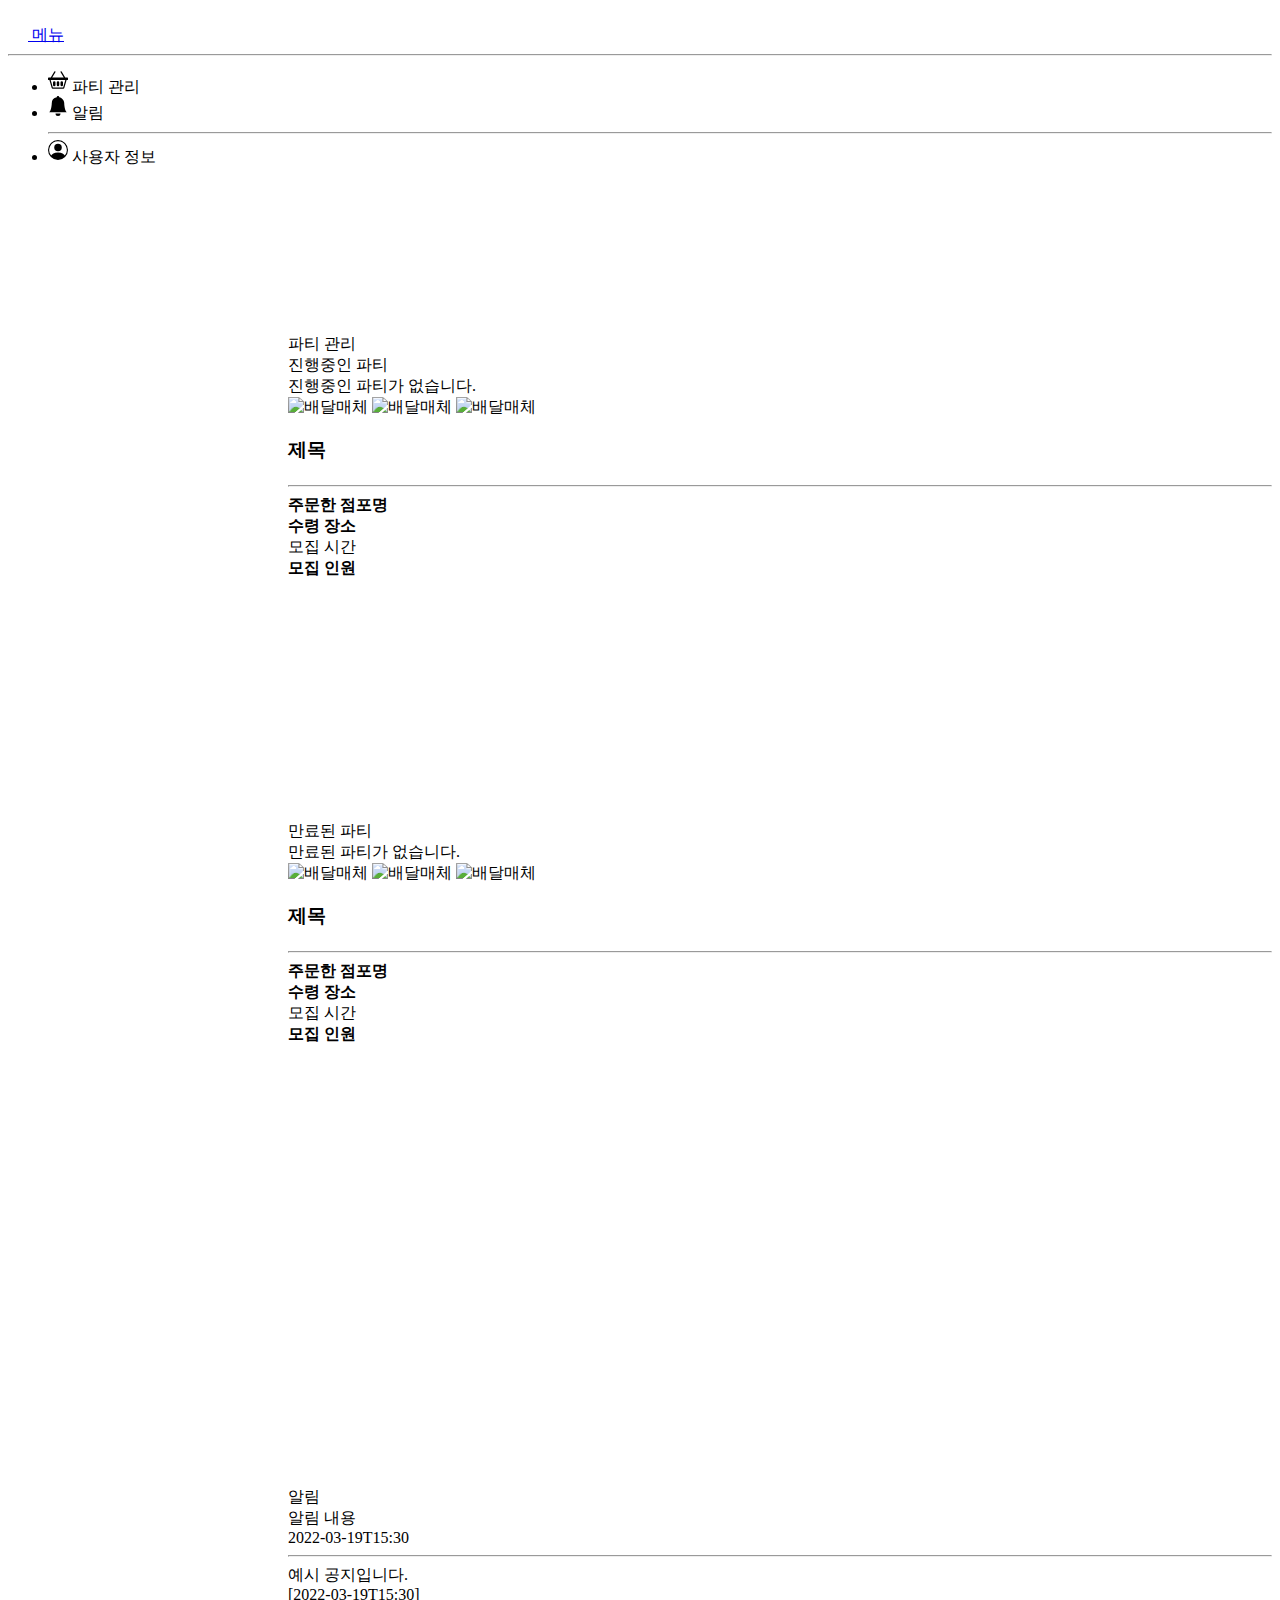
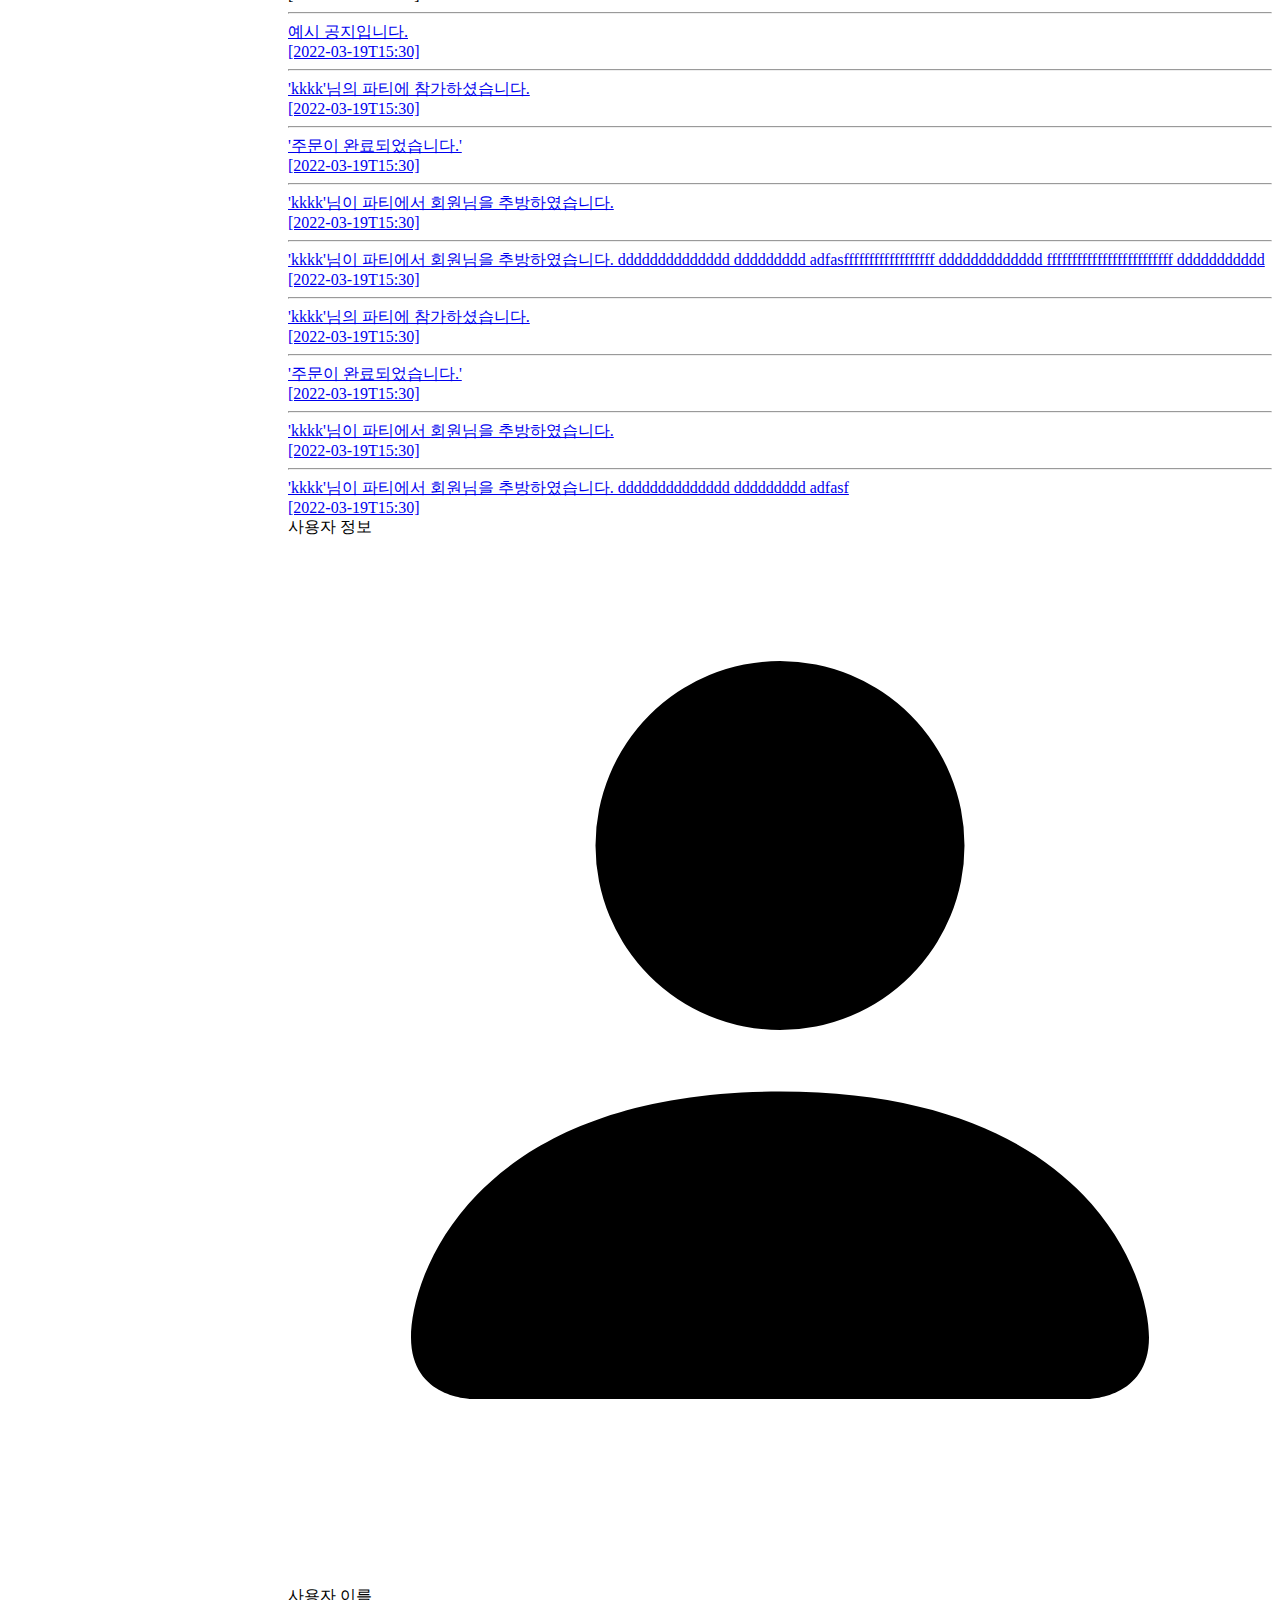
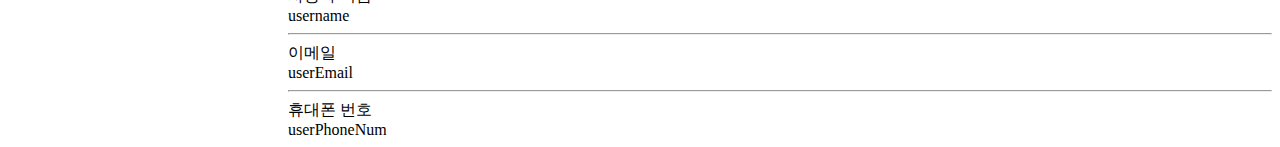
==== src/main/resources/templates/account.html @ 2cd3101b "account.html의 파티 탭에서 파티가 없다면 없다는 문구가 표시되게 변경 account.html의 알림 탭에서 알림 표시되도록 구현" ====
<!DOCTYPE html>
<html lang="ko" xmlns:th="http://www.thymeleaf.org">

<head th:replace="fragments.html :: headers(~{::title}, ~{::link}, ~{::script}, ~{::style})">
    <title>계정정보</title>
    <link rel="stylesheet" href="/css/navStyle.css">
    <link rel="stylesheet" href="/css/sidebarStyle.css">
    <link rel="stylesheet" href="/css/accountStyle.css">
    <script src="/js/navJs.js"></script>
    <script src="/js/sidebarJs.js"></script>
    <style></style>
</head>

<body>
    <nav th:replace="fragments.html :: navigator(0)"></nav>

<!--사이드바-->
    <div class="sidebar" id="sidebar">
        <a href="/" class="d-flex align-items-center mb-3 mb-md-0 me-md-auto link-dark text-decoration-none">
            <svg class="bi me-2" width="20" height="32"><use xlink:href="#bootstrap"></use></svg>
            <span class="fs-4">메뉴</span>
        </a>
        <hr>
        <ul class="nav nav-pills flex-column mb-auto" id="sidebarItems">
            <li>
                <div class="nav-link link-dark sidebarItem active" id="myParties-tab">
                    <svg xmlns="http://www.w3.org/2000/svg" width="20" height="20" style="position: relative; top: -2px" fill="currentColor" class="bi bi-basket2" viewBox="0 0 16 16">
                        <path d="M4 10a1 1 0 0 1 2 0v2a1 1 0 0 1-2 0v-2zm3 0a1 1 0 0 1 2 0v2a1 1 0 0 1-2 0v-2zm3 0a1 1 0 1 1 2 0v2a1 1 0 0 1-2 0v-2z"/>
                        <path d="M5.757 1.071a.5.5 0 0 1 .172.686L3.383 6h9.234L10.07 1.757a.5.5 0 1 1 .858-.514L13.783 6H15.5a.5.5 0 0 1 .5.5v1a.5.5 0 0 1-.5.5h-.623l-1.844 6.456a.75.75 0 0 1-.722.544H3.69a.75.75 0 0 1-.722-.544L1.123 8H.5a.5.5 0 0 1-.5-.5v-1A.5.5 0 0 1 .5 6h1.717L5.07 1.243a.5.5 0 0 1 .686-.172zM2.163 8l1.714 6h8.246l1.714-6H2.163z"/>
                    </svg>
                    파티 관리
                </div>
            </li>
            <li class="">
                <div class="nav-link link-dark sidebarItem" id="notification-tab">
                    <svg xmlns="http://www.w3.org/2000/svg" width="20" height="20" style="position: relative; top: -2px" fill="currentColor" class="dropdownBtn bi bi-bell-fill" viewBox="0 0 16 16">
                        <path class="dropdownBtn" d="M8 16a2 2 0 0 0 2-2H6a2 2 0 0 0 2 2zm.995-14.901a1 1 0 1 0-1.99 0A5.002 5.002 0 0 0 3 6c0 1.098-.5 6-2 7h14c-1.5-1-2-5.902-2-7 0-2.42-1.72-4.44-4.005-4.901z"/>
                    </svg>
                    알림
                </div>
            </li>
            <hr>
            <li class="">
                <div class="nav-link link-dark sidebarItem" id="profile-tab">
                    <svg xmlns="http://www.w3.org/2000/svg" width="20" height="20" style="position: relative; top: -2px" fill="currentColor" class="bi bi-person-circle" viewBox="0 0 16 16">
                        <path d="M11 6a3 3 0 1 1-6 0 3 3 0 0 1 6 0z"/>
                        <path fill-rule="evenodd" d="M0 8a8 8 0 1 1 16 0A8 8 0 0 1 0 8zm8-7a7 7 0 0 0-5.468 11.37C3.242 11.226 4.805 10 8 10s4.757 1.225 5.468 2.37A7 7 0 0 0 8 1z"/>
                    </svg>
                    사용자 정보
                </div>
            </li>
        </ul>
    </div>






    <div style="margin-left: 280px">
        <div class="container" style="padding-top: 150px">
            <div>
<!--                파티 탭-->
                <div class="row tabContent" id="myParties">
                    <div class="container">
                        <div class="tabTitle">파티 관리</div>
                        <div class="titleCategory">진행중인 파티</div>
                            <div class="scrollInfoBox" style="height: 445px;">
                                <div th:if="${ongoingParties.isEmpty()}">진행중인 파티가 없습니다.</div>
                                <th:block th:each="party, index : ${ongoingParties}">
                                    <div th:object="${party}">
                                        <div class="row g-0 border rounded overflow-hidden flex-md-row mb-2 shadow-sm position-relative" th:id="partyNum + ${index.index}" style="height: 200px;">
                                            <div class="col-3 d-none d-lg-block text-center align-content-center bg-light">
                                                <img th:if="${party.deliveryPlatform.toString().equals('BM')}" src="/img/baeminLogo.PNG" alt="배달매체" width="200" height="200">
                                                <img th:if="${party.deliveryPlatform.toString().equals('BT')}" src="/img/baedalteuggeubLogo.PNG" alt="배달매체" width="200" height="200">
                                                <img th:if="${party.deliveryPlatform.toString().equals('YGY')}" src="/img/yogiyoLogo.PNG" alt="배달매체" width="200" height="200">
                                            </div>
                                            <div class="col-9">
                                                <div class="row px-4">
                                                    <div th:id="partyId_ + ${party.id}" style="display: none"></div>
                                                    <h3 class="mt-1 mb-0 overflow-hidden" th:id="partyTitle + ${index.index}" th:text="${party.title}" style="height: 30px;">제목</h3>
                                                    <hr class="mt-2">
                                                    <strong><div class="my-2 text-muted" th:id="partyRestaurant + ${index.index}" th:text="${party.restaurant}">주문한 점포명</div></strong>
                                                    <strong class="d-inline-block my-2 text-muted" th:id="partyPickUpLocation + ${index.index}" th:text="${party.pickUpLocation} + ' ' + ${party.pickUpLocationDetail}">수령 장소</strong>
                                                    <div class="col-6 px-3 my-2 d-flex flex-column position-static">
                                                        <!--                            <strong class="d-inline-block mb-2 text-success">수령 장소</strong>-->
                                                        <div class="mb-1 text-muted" th:id="partyLimitTime + ${index.index}" th:text="'[' + ${party.limitTime} + ']까지 모집 중'">모집 시간</div>
                                                    </div>
                                                    <div class="col-6 px-3 my-2 d-flex flex-column position-static">
                                                        <!--                            <a href="#" class="stretched-link">모집인원</a>-->
                                                        <strong><a th:href="@{/partyDetails/{partyId}(partyId=${party.id})}" th:id="partyMembersNum + ${index.index}" th:text="${party.membersNum} + '/' + ${party.maxMemberNum} + '명'" class="stretched-link text-decoration-none text-muted">모집 인원</a></strong>
                                                    </div>
                                                </div>
                                            </div>
                                        </div>
                                    </div>
                                </th:block>
                            </div>

                        <div class="titleCategory">만료된 파티</div>
                            <div class="scrollInfoBox" style="height: 445px; margin-bottom: 200px">
                                <div th:if="${closedParties.isEmpty()}">만료된 파티가 없습니다.</div>
                                <th:block th:each="party, index : ${closedParties}">
                                    <div th:object="${party}">
                                        <div class="row g-0 border rounded overflow-hidden flex-md-row mb-2 shadow-sm position-relative" th:id="partyNum + ${index.index}" style="height: 200px;">
                                            <div class="col-3 d-none d-lg-block text-center align-content-center bg-light">
                                                <img th:if="${party.deliveryPlatform.toString().equals('BM')}" src="/img/baeminLogo.PNG" alt="배달매체" width="200" height="200">
                                                <img th:if="${party.deliveryPlatform.toString().equals('BT')}" src="/img/baedalteuggeubLogo.PNG" alt="배달매체" width="200" height="200">
                                                <img th:if="${party.deliveryPlatform.toString().equals('YGY')}" src="/img/yogiyoLogo.PNG" alt="배달매체" width="200" height="200">
                                            </div>
                                            <div class="col-9">
                                                <div class="row px-4">
                                                    <div th:id="partyId_ + ${party.id}" style="display: none"></div>
                                                    <h3 class="mt-1 mb-0 overflow-hidden" th:id="partyTitle + ${index.index}" th:text="${party.title}" style="height: 30px;">제목</h3>
                                                    <hr class="mt-2">
                                                    <strong><div class="my-2 text-muted" th:id="partyRestaurant + ${index.index}" th:text="${party.restaurant}">주문한 점포명</div></strong>
                                                    <strong class="d-inline-block my-2 text-muted" th:id="partyPickUpLocation + ${index.index}" th:text="${party.pickUpLocation} + ' ' + ${party.pickUpLocationDetail}">수령 장소</strong>
                                                    <div class="col-6 px-3 my-2 d-flex flex-column position-static">
                                                        <!--                            <strong class="d-inline-block mb-2 text-success">수령 장소</strong>-->
                                                        <div class="mb-1 text-muted" th:id="partyLimitTime + ${index.index}" th:text="'[' + ${party.limitTime} + ']까지 모집 중'">모집 시간</div>
                                                    </div>
                                                    <div class="col-6 px-3 my-2 d-flex flex-column position-static">
                                                        <!--                            <a href="#" class="stretched-link">모집인원</a>-->
                                                        <strong><a th:href="@{/partyDetails/{partyId}(partyId=${party.id})}" th:id="partyMembersNum + ${index.index}" th:text="${party.membersNum} + '/' + ${party.maxMemberNum} + '명'" class="stretched-link text-decoration-none text-muted">모집 인원</a></strong>
                                                    </div>
                                                </div>
                                            </div>
                                        </div>
                                    </div>
                                </th:block>
                            </div>
                    </div>
                </div>





<!--                알림 탭-->
                <div class="tabContent" id="notification">
                    <div class="container">
                        <div class="tabTitle">알림</div>
                        <div class="scrollInfoBox">
                            <th:block th:each="notification: ${notificationLogs}">
                                <a class="dropdownItem" th:href="${notification.url}" onclick="notificationReadStatusChange()">
                                    <span class="dropdownAlertText" th:text="${notification.contents}">알림 내용</span>
                                    <br>
                                    <span class="dropdownAlertText" th:text="'[' + ${notification.createAt} + ']'">2022-03-19T15:30</span>
                                </a>
                                <div><hr class="dropdown-divider dropdownArea"></div>
                            </th:block>
                            <div class="userInfoValue2">예시 공지입니다. <br>[2022-03-19T15:30]</div>
                            <div><hr class="horizonLine"></div>
                            <div><a class="userInfoValue2" href="#">
                                예시 공지입니다.
                                <br>
                                [2022-03-19T15:30]
                            </a></div>
                            <div><hr class="horizonLine"></div>
                            <div><a class="userInfoValue2" href="#">'kkkk'님의 파티에 참가하셨습니다. <br>[2022-03-19T15:30]</a></div>
                            <div><hr class="horizonLine"></div>
                            <div><a class="userInfoValue2" href="#">'주문이 완료되었습니다.' <br>[2022-03-19T15:30]</a></div>
                            <div><hr class="horizonLine"></div>
                            <div><a class="userInfoValue2" href="#">'kkkk'님이 파티에서 회원님을 추방하였습니다. <br>[2022-03-19T15:30]</a></div>
                            <div><hr class="horizonLine"></div>
                            <div><a class="userInfoValue2" href="#">'kkkk'님이 파티에서 회원님을 추방하였습니다. dddddddddddddd ddddddddd adfasffffffffffffffffff ddddddddddddd fffffffffffffffffffffffff ddddddddddd <br>[2022-03-19T15:30]</a></div>
                            <div><hr class="horizonLine"></div>
                            <div><a class="userInfoValue2" href="#">'kkkk'님의 파티에 참가하셨습니다. <br>[2022-03-19T15:30]</a></div>
                            <div><hr class="horizonLine"></div>
                            <div><a class="userInfoValue2" href="#">'주문이 완료되었습니다.' <br>[2022-03-19T15:30]</a></div>
                            <div><hr class="horizonLine"></div>
                            <div><a class="userInfoValue2" href="#">'kkkk'님이 파티에서 회원님을 추방하였습니다. <br>[2022-03-19T15:30]</a></div>
                            <div><hr class="horizonLine"></div>
                            <div><a class="userInfoValue2" href="#">'kkkk'님이 파티에서 회원님을 추방하였습니다. dddddddddddddd ddddddddd adfasf <br>[2022-03-19T15:30]</a></div>
                        </div>
                    </div>
                </div>






<!--                프로필 탭-->
                <div class="tabContent" id="profile">
                    <div class="container">
                        <div class="tabTitle">사용자 정보</div>
                        <div class="profileImg3 text-white rounded-circle text-center">
                            <svg class="dropdownBtn bi bi-person-fill personImg" xmlns="http://www.w3.org/2000/svg" fill="currentColor" viewBox="0 0 16 16">
                                <path class="dropdownBtn" d="M3 14s-1 0-1-1 1-4 6-4 6 3 6 4-1 1-1 1H3zm5-6a3 3 0 1 0 0-6 3 3 0 0 0 0 6z"/>
                            </svg>
                        </div>
                        <div class="infoBox" th:object="${member}" style="margin-top: 60px;">
                            <div>
                                <div class="userInfoFont">사용자 이름</div>
                                <div class="userInfoValue" th:text="${member.username}">username</div>
                                <hr class="horizonLine">
                            </div>
                            <div>
                                <div class="userInfoFont">이메일</div>
                                <div class="userInfoValue" th:text="${member.email}">userEmail</div>
                                <hr class="horizonLine">
                            </div>
                            <div>
                                <div class="userInfoFont">휴대폰 번호</div>
                                <div class="userInfoValue" th:text="${member.phoneNum}">userPhoneNum</div>
                            </div>
                        </div>
                    </div>
                </div>

            </div>
        </div>
    </div>

<!--    어떤 탭이 눌리는지 파라미터로 받음-->
    <script th:inline="javascript">

        /*<![CDATA[*/
        var selectedTab = [[${selectedTab}]];
        /*]]>*/

        console.log(selectedTab + 'tab clicked');
        contentSetting(selectedTab);
    </script>
</body>
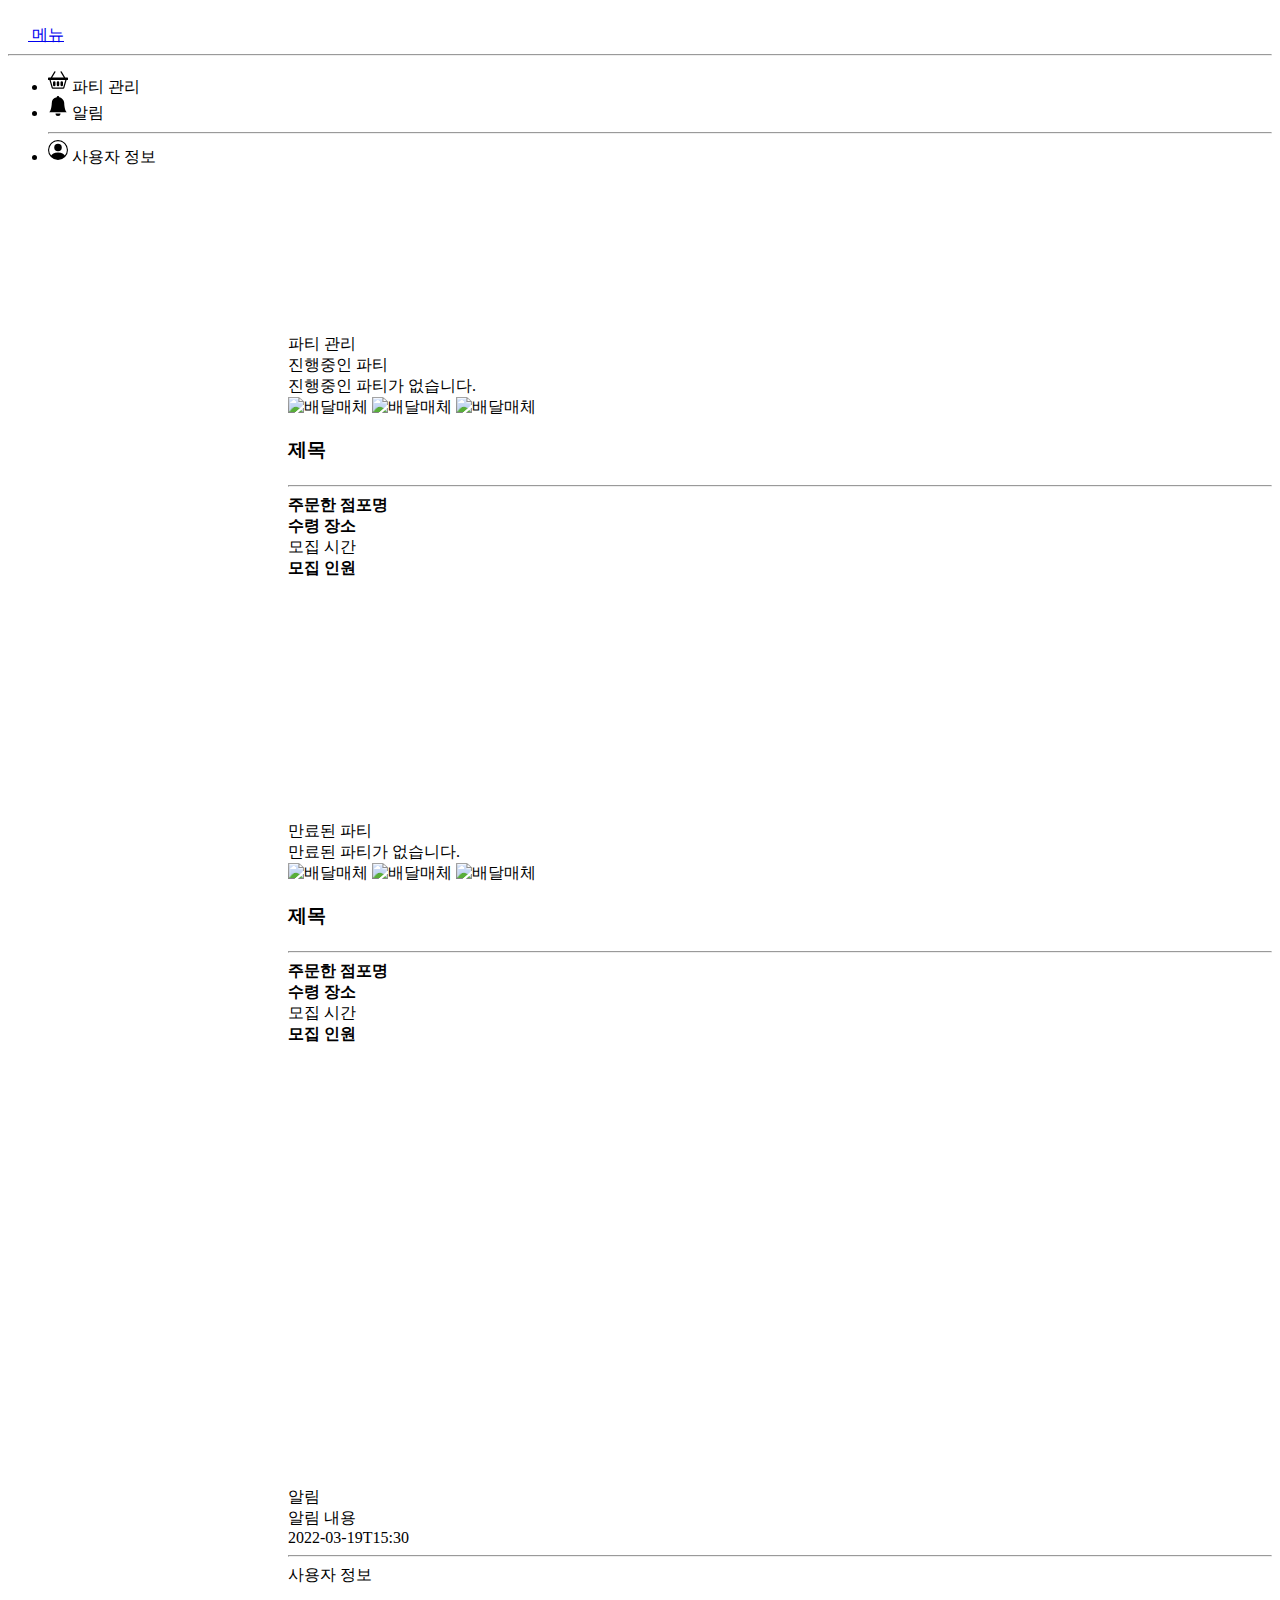
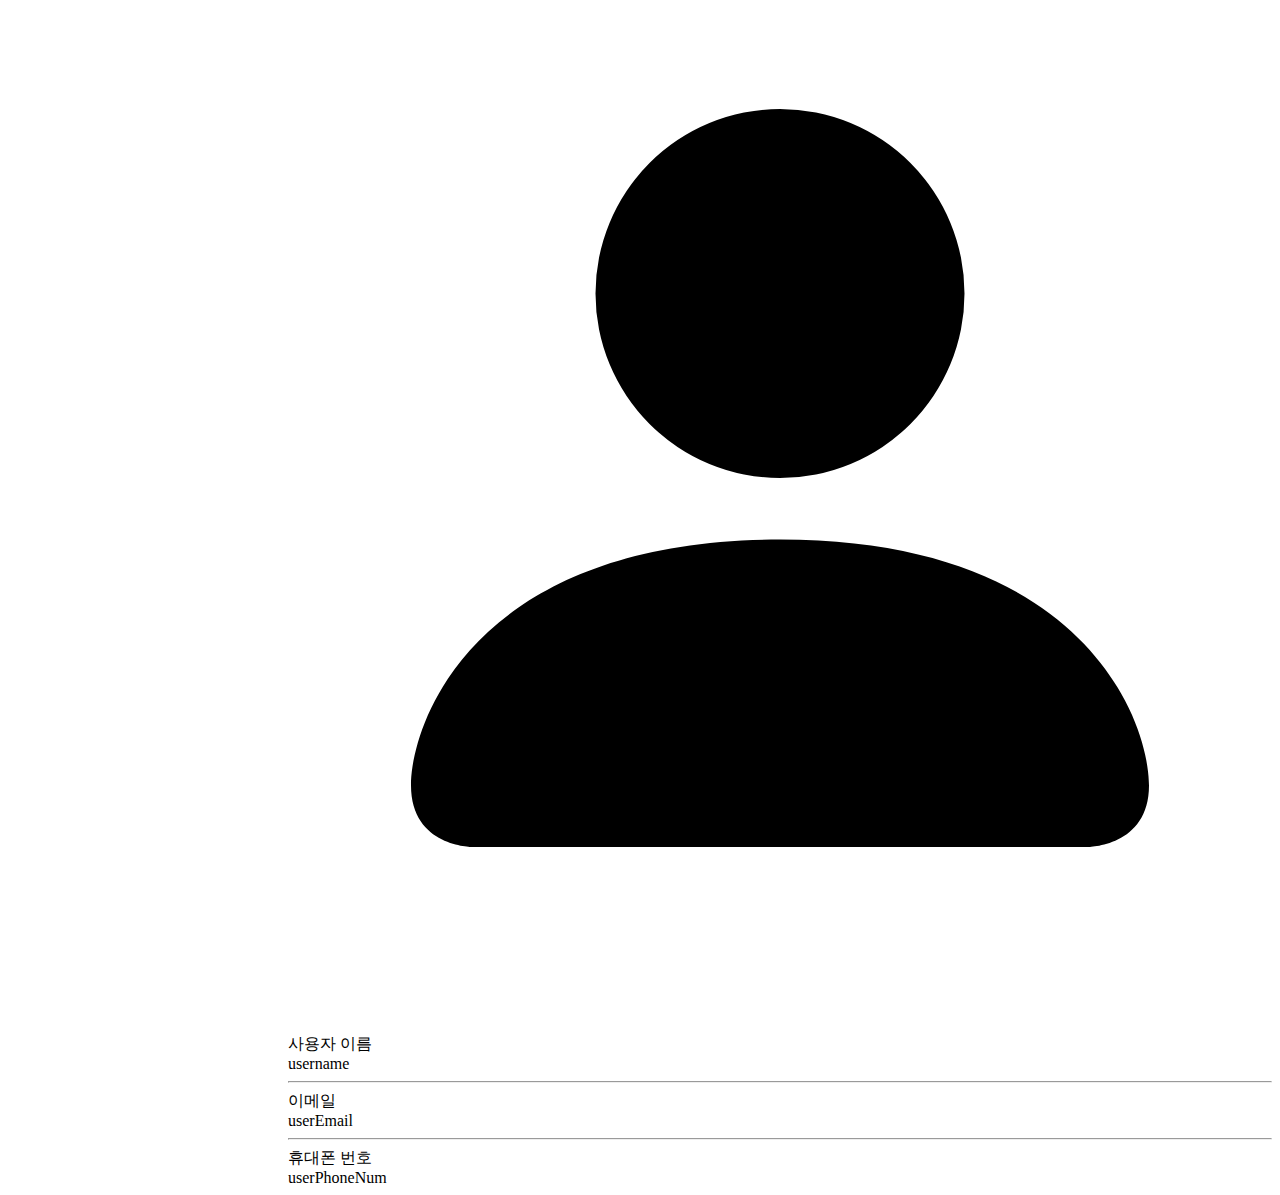
==== commit 2b1c8e05: "파티와 관련된 로그들 생성" ====
--- a/src/main/resources/templates/account.html
+++ b/src/main/resources/templates/account.html
@@ -149,29 +149,6 @@
                                 </a>
                                 <div><hr class="dropdown-divider dropdownArea"></div>
                             </th:block>
-                            <div class="userInfoValue2">예시 공지입니다. <br>[2022-03-19T15:30]</div>
-                            <div><hr class="horizonLine"></div>
-                            <div><a class="userInfoValue2" href="#">
-                                예시 공지입니다.
-                                <br>
-                                [2022-03-19T15:30]
-                            </a></div>
-                            <div><hr class="horizonLine"></div>
-                            <div><a class="userInfoValue2" href="#">'kkkk'님의 파티에 참가하셨습니다. <br>[2022-03-19T15:30]</a></div>
-                            <div><hr class="horizonLine"></div>
-                            <div><a class="userInfoValue2" href="#">'주문이 완료되었습니다.' <br>[2022-03-19T15:30]</a></div>
-                            <div><hr class="horizonLine"></div>
-                            <div><a class="userInfoValue2" href="#">'kkkk'님이 파티에서 회원님을 추방하였습니다. <br>[2022-03-19T15:30]</a></div>
-                            <div><hr class="horizonLine"></div>
-                            <div><a class="userInfoValue2" href="#">'kkkk'님이 파티에서 회원님을 추방하였습니다. dddddddddddddd ddddddddd adfasffffffffffffffffff ddddddddddddd fffffffffffffffffffffffff ddddddddddd <br>[2022-03-19T15:30]</a></div>
-                            <div><hr class="horizonLine"></div>
-                            <div><a class="userInfoValue2" href="#">'kkkk'님의 파티에 참가하셨습니다. <br>[2022-03-19T15:30]</a></div>
-                            <div><hr class="horizonLine"></div>
-                            <div><a class="userInfoValue2" href="#">'주문이 완료되었습니다.' <br>[2022-03-19T15:30]</a></div>
-                            <div><hr class="horizonLine"></div>
-                            <div><a class="userInfoValue2" href="#">'kkkk'님이 파티에서 회원님을 추방하였습니다. <br>[2022-03-19T15:30]</a></div>
-                            <div><hr class="horizonLine"></div>
-                            <div><a class="userInfoValue2" href="#">'kkkk'님이 파티에서 회원님을 추방하였습니다. dddddddddddddd ddddddddd adfasf <br>[2022-03-19T15:30]</a></div>
                         </div>
                     </div>
                 </div>
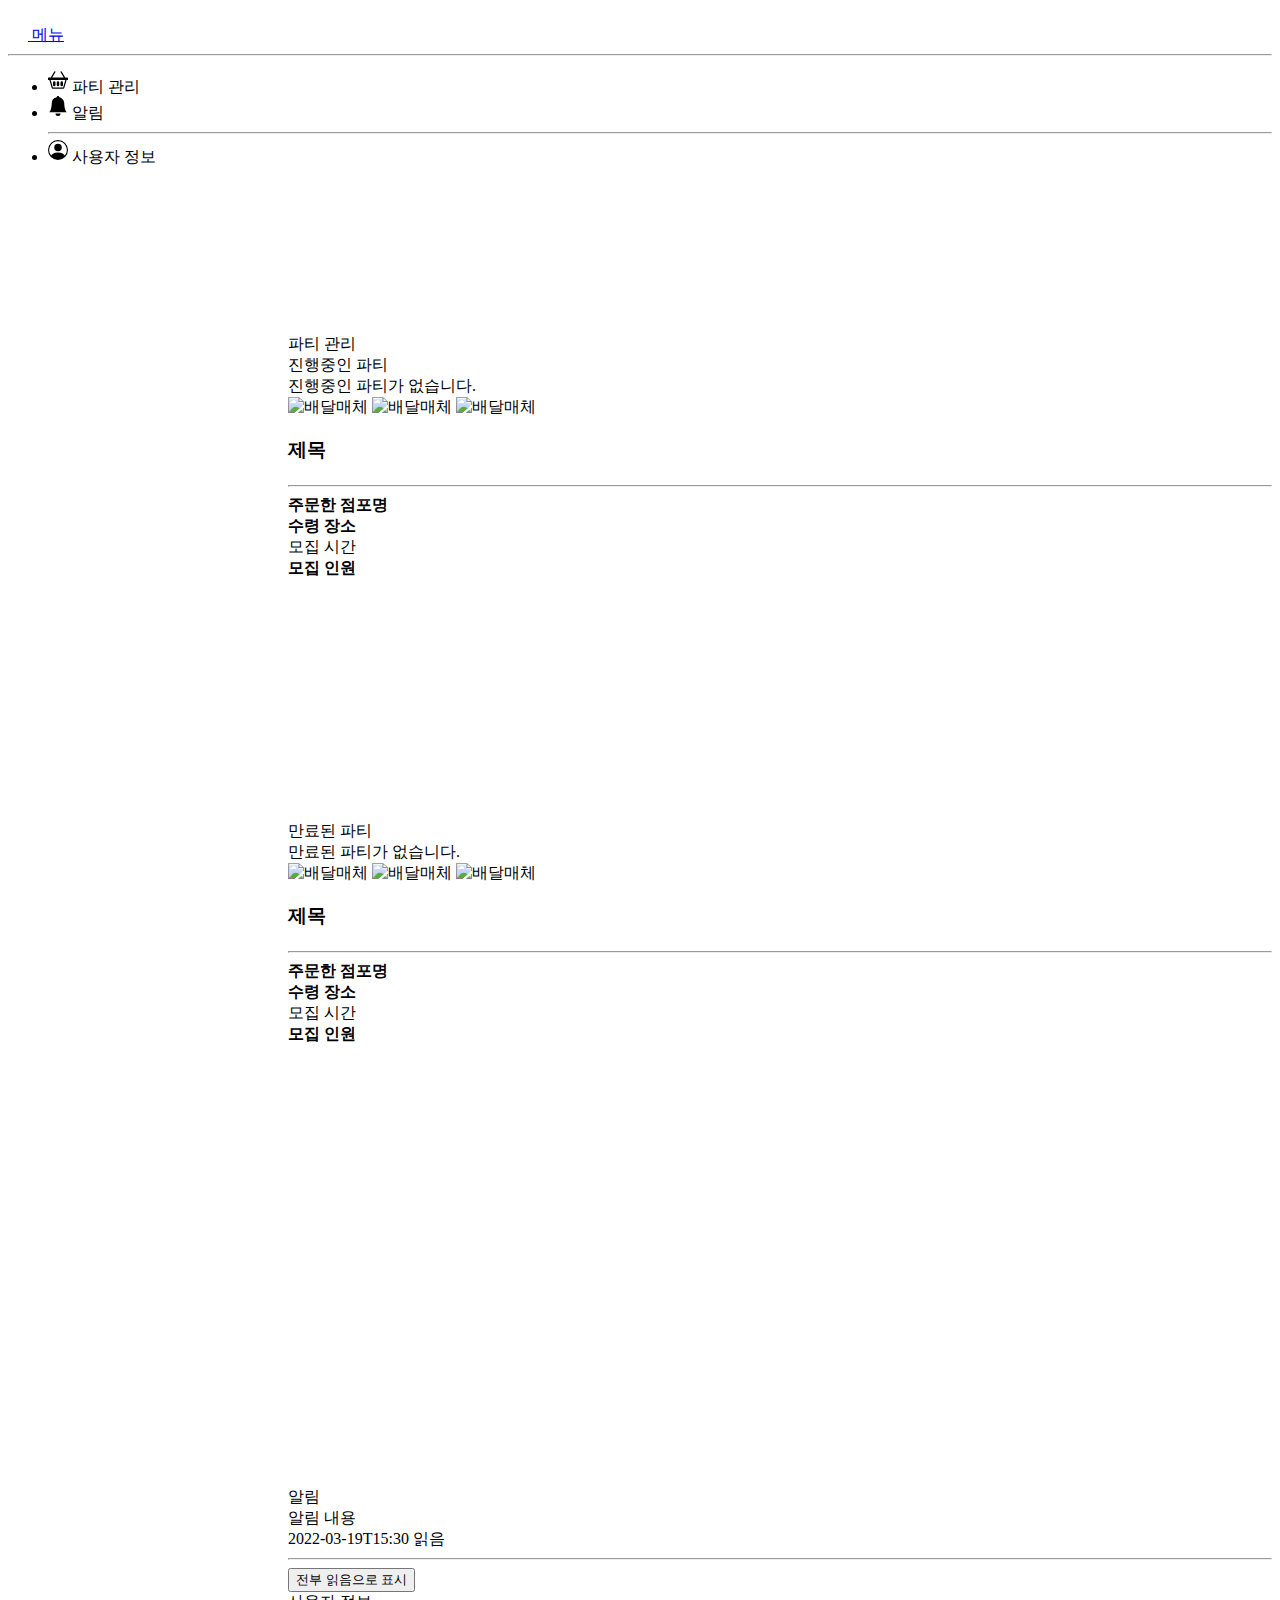
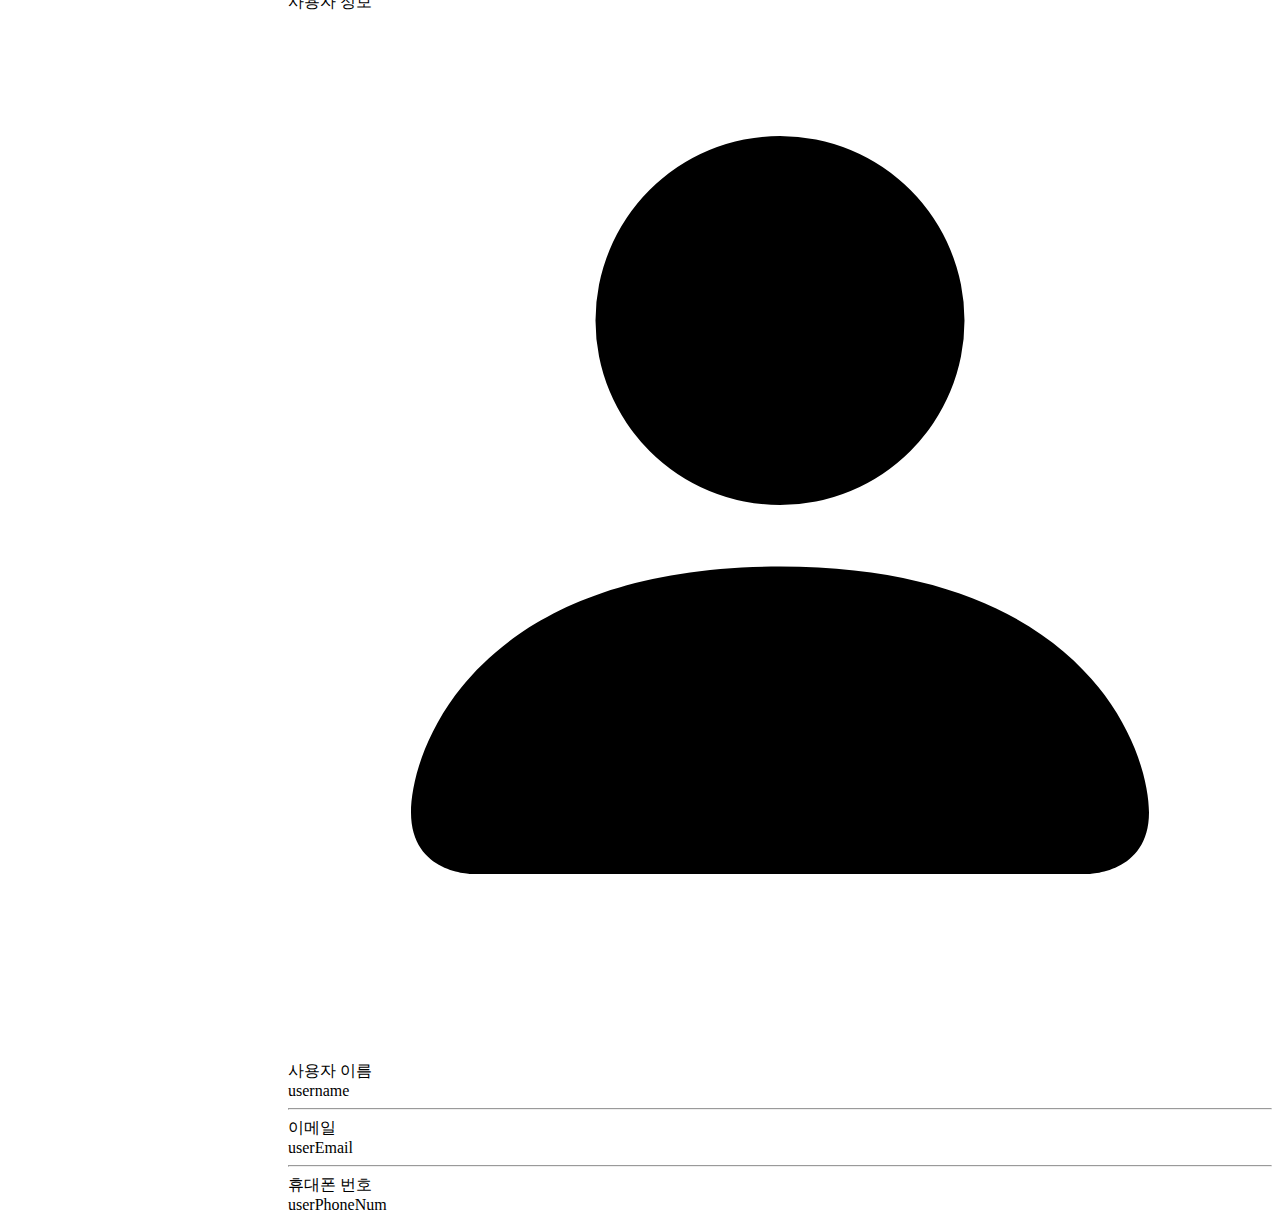
==== commit feb800e1: "account.html 알림 탭에서 모두 읽음으로 표시 버튼 누르면 메시지 상태 모두 변경" ====
--- a/src/main/resources/templates/account.html
+++ b/src/main/resources/templates/account.html
@@ -142,14 +142,18 @@
                         <div class="tabTitle">알림</div>
                         <div class="scrollInfoBox">
                             <th:block th:each="notification: ${notificationLogs}">
-                                <a class="dropdownItem" th:href="${notification.url}" onclick="notificationReadStatusChange()">
+                                <a class="dropdownItem" th:id="'notification_' + ${notification.id}" th:name="${notification.url}" onclick="notificationReadStatusChange(this.id, this.name)">
                                     <span class="dropdownAlertText" th:text="${notification.contents}">알림 내용</span>
                                     <br>
-                                    <span class="dropdownAlertText" th:text="'[' + ${notification.createAt} + ']'">2022-03-19T15:30</span>
+                                    <span class="dropdownAlertText d-inline-block" th:text="'[' + ${notification.createAt} + ']'">2022-03-19T15:30</span>
+                                    <span th:if="${notification.readStatus.toString().equals('READ')}" class="readStatus d-inline-block">읽음</span>
                                 </a>
                                 <div><hr class="dropdown-divider dropdownArea"></div>
                             </th:block>
                         </div>
+                        <form th:action="@{/notificationReadStatusAllChange}" th:method="post">
+                            <button type="submit" class="btn btn-primary readStatusBtn">전부 읽음으로 표시</button>
+                        </form>
                     </div>
                 </div>
 
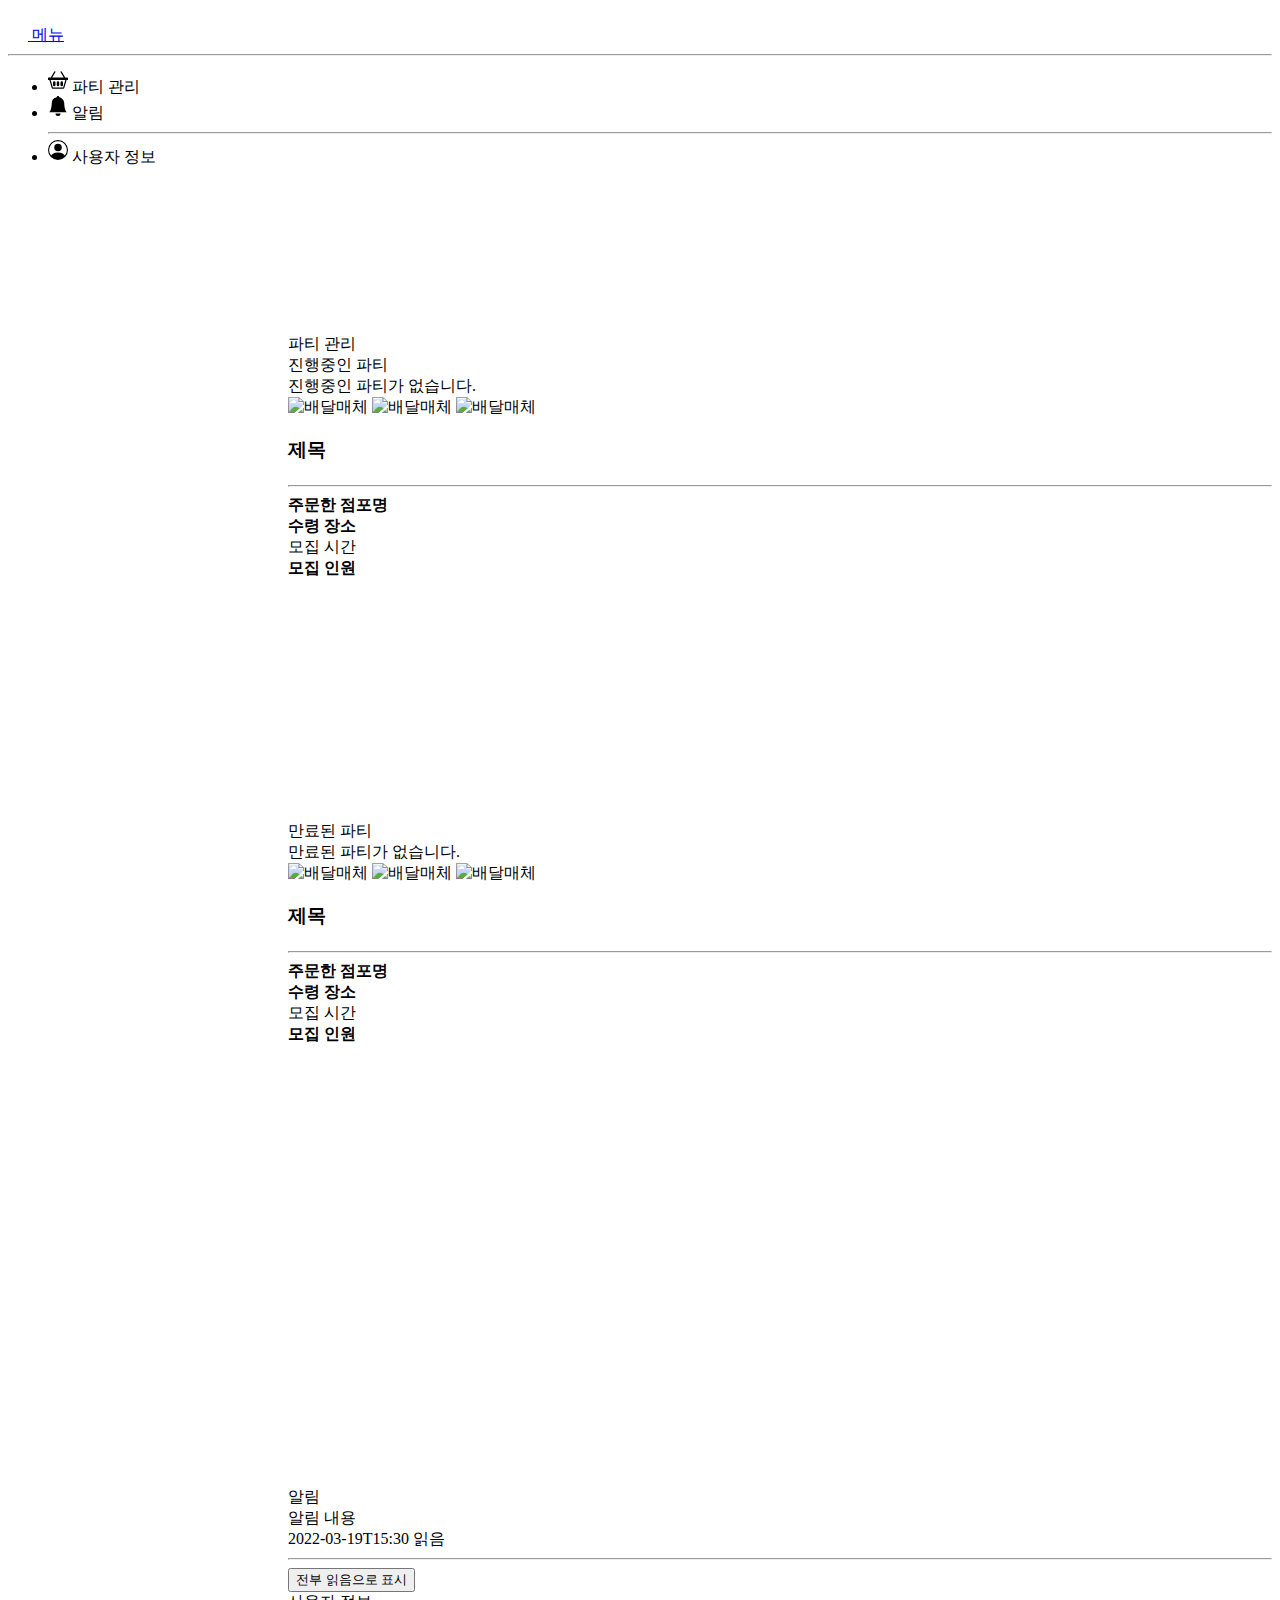
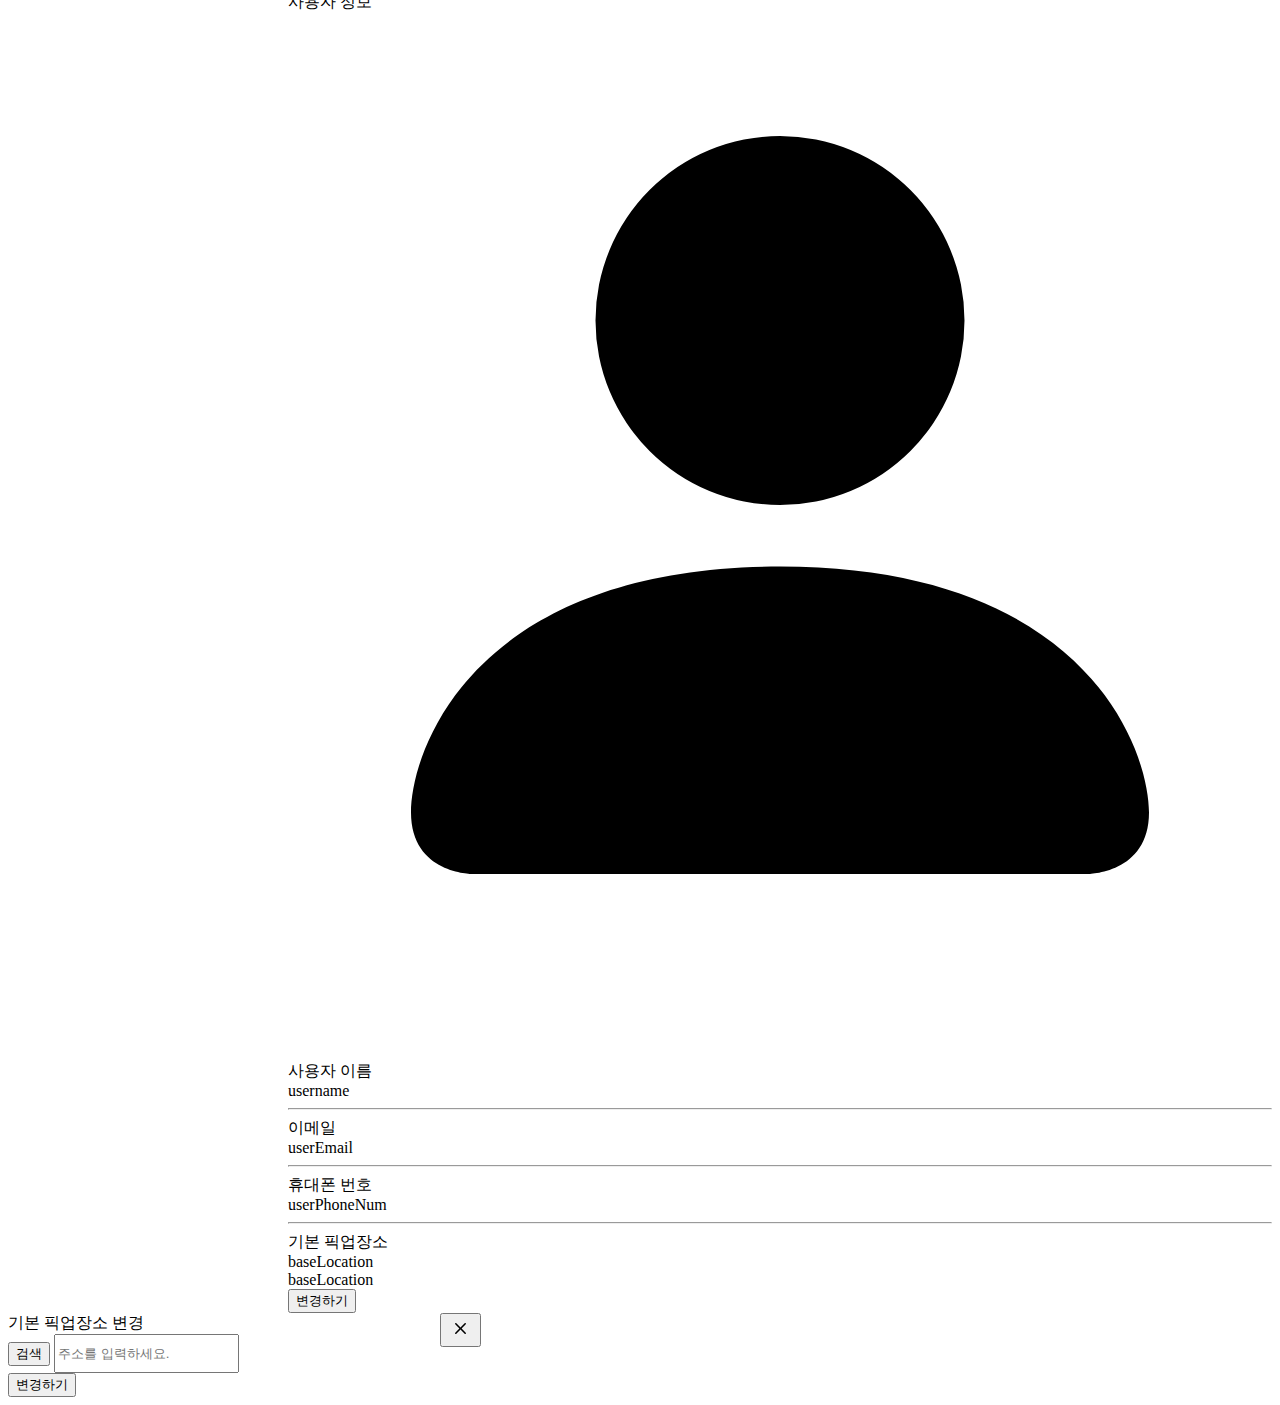
==== commit 5a3e648d: "사용자가 기본 픽업장소 변경 및 등록을 할 수 있게 기능 추가" ====
--- a/src/main/resources/templates/account.html
+++ b/src/main/resources/templates/account.html
@@ -8,6 +8,7 @@
     <link rel="stylesheet" href="/css/accountStyle.css">
     <script src="/js/navJs.js"></script>
     <script src="/js/sidebarJs.js"></script>
+    <script src="/js/accountJs.js"></script>
     <style></style>
 </head>
 
@@ -145,8 +146,8 @@
                                 <a class="dropdownItem" th:id="'notification_' + ${notification.id}" th:name="${notification.url}" onclick="notificationReadStatusChange(this.id, this.name)">
                                     <span class="dropdownAlertText" th:text="${notification.contents}">알림 내용</span>
                                     <br>
-                                    <span class="dropdownAlertText d-inline-block" th:text="'[' + ${notification.createAt} + ']'">2022-03-19T15:30</span>
-                                    <span th:if="${notification.readStatus.toString().equals('READ')}" class="readStatus d-inline-block">읽음</span>
+                                    <span class="dropdownAlertText d-inline-block" th:text="'[' + ${notification.createAt} + ']'" style="width: 875px">2022-03-19T15:30</span>
+                                    <span th:if="${notification.readStatus.toString().equals('READ')}" class="d-inline-block">읽음</span>
                                 </a>
                                 <div><hr class="dropdown-divider dropdownArea"></div>
                             </th:block>
@@ -185,6 +186,13 @@
                             <div>
                                 <div class="userInfoFont">휴대폰 번호</div>
                                 <div class="userInfoValue" th:text="${member.phoneNum}">userPhoneNum</div>
+                                <hr class="horizonLine">
+                            </div>
+                            <div>
+                                <div class="userInfoFont">기본 픽업장소</div>
+                                <div th:if="${member.latitude == 0 and member.longitude == 0}" class="userInfoValue" th:text="없음">baseLocation</div>
+                                <div th:unless="${member.latitude == 0 and member.longitude == 0}" class="userInfoValue" th:text="${member.baseLocation}">baseLocation</div>
+                                <button type="button" class="btn btn-primary" onclick="changeBaseLocationModalToggle()">변경하기</button>
                             </div>
                         </div>
                     </div>
@@ -194,6 +202,32 @@
         </div>
     </div>
 
+
+<!--모달    -->
+    <div class="customModal hideModal row" id="changeBaseLocationModal">
+        <div class="modal-header">
+            <span>기본 픽업장소 변경</span>
+            <button class="btn" style="position: absolute; left: 440px" onclick="changeBaseLocationModalToggle()">
+                <svg xmlns="http://www.w3.org/2000/svg" width="25" height="25" fill="currentColor" class="bi bi-x" viewBox="0 0 16 16">
+                    <path d="M4.646 4.646a.5.5 0 0 1 .708 0L8 7.293l2.646-2.647a.5.5 0 0 1 .708.708L8.707 8l2.647 2.646a.5.5 0 0 1-.708.708L8 8.707l-2.646 2.647a.5.5 0 0 1-.708-.708L7.293 8 4.646 5.354a.5.5 0 0 1 0-.708z"/>
+                </svg>
+            </button>
+        </div>
+        <form th:action="@{/accountInfo/basePickupLocation}" method="post" th:object="${baseLocationChangeDto}">
+            <div class="modal-body input-group has-validation">
+                <button type="button" class="input-group-text" onclick="execDaumPostcode2()">검색</button>
+                <input type="text" class="form-control" th:field="*{changedBaseLocation}" id="changedBaseLocation" placeholder="주소를 입력하세요." style="height: 2.5em">
+                <div style="color: red; display: none">식별 불가능한 주소입니다. 주소 검색 버튼을 통해 올바른 값을 입력해주세요.</div>
+            </div>
+            <div class="modal-footer">
+                <button type="submit" class="btn btn-primary">변경하기</button>
+            </div>
+        </form>
+    </div>
+
+
+
+
 <!--    어떤 탭이 눌리는지 파라미터로 받음-->
     <script th:inline="javascript">
 
@@ -204,4 +238,8 @@
         console.log(selectedTab + 'tab clicked');
         contentSetting(selectedTab);
     </script>
+
+
+    <!--다음 주소 api-->
+    <script src="//t1.daumcdn.net/mapjsapi/bundle/postcode/prod/postcode.v2.js"></script>
 </body>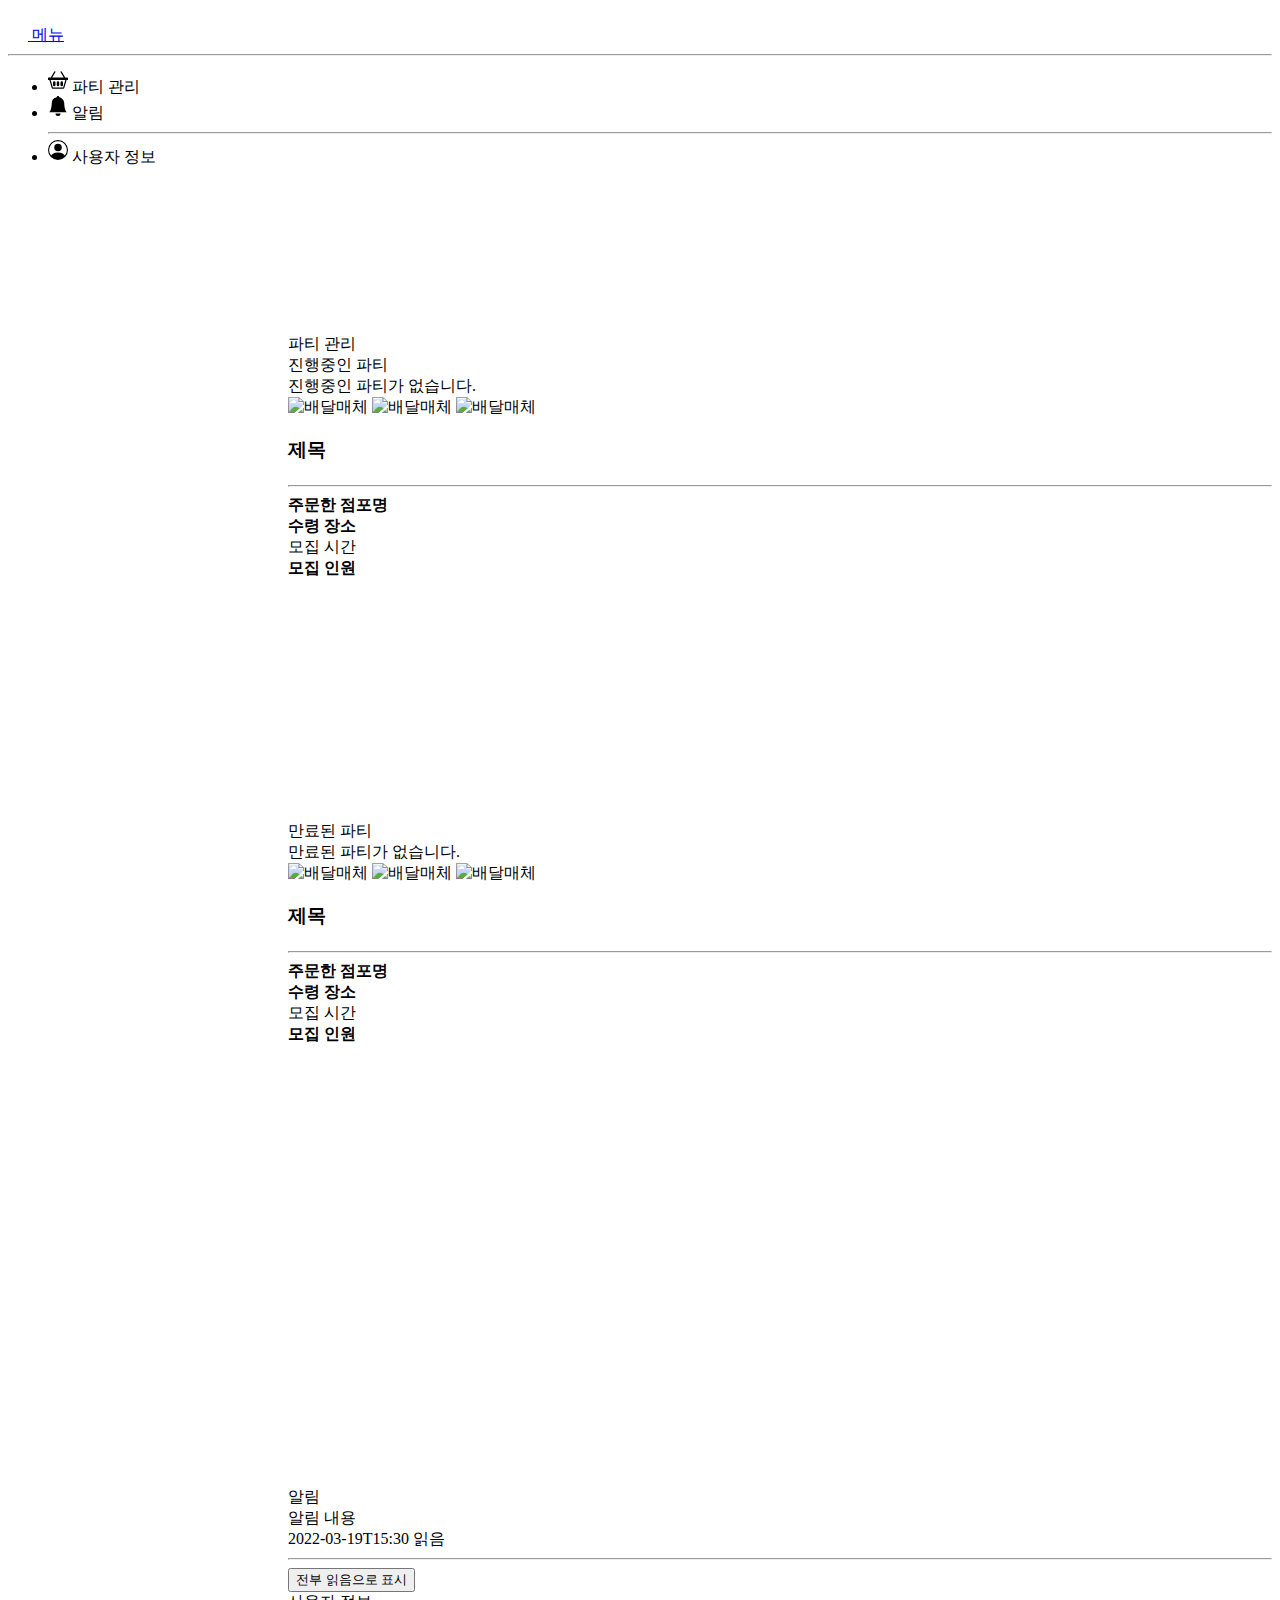
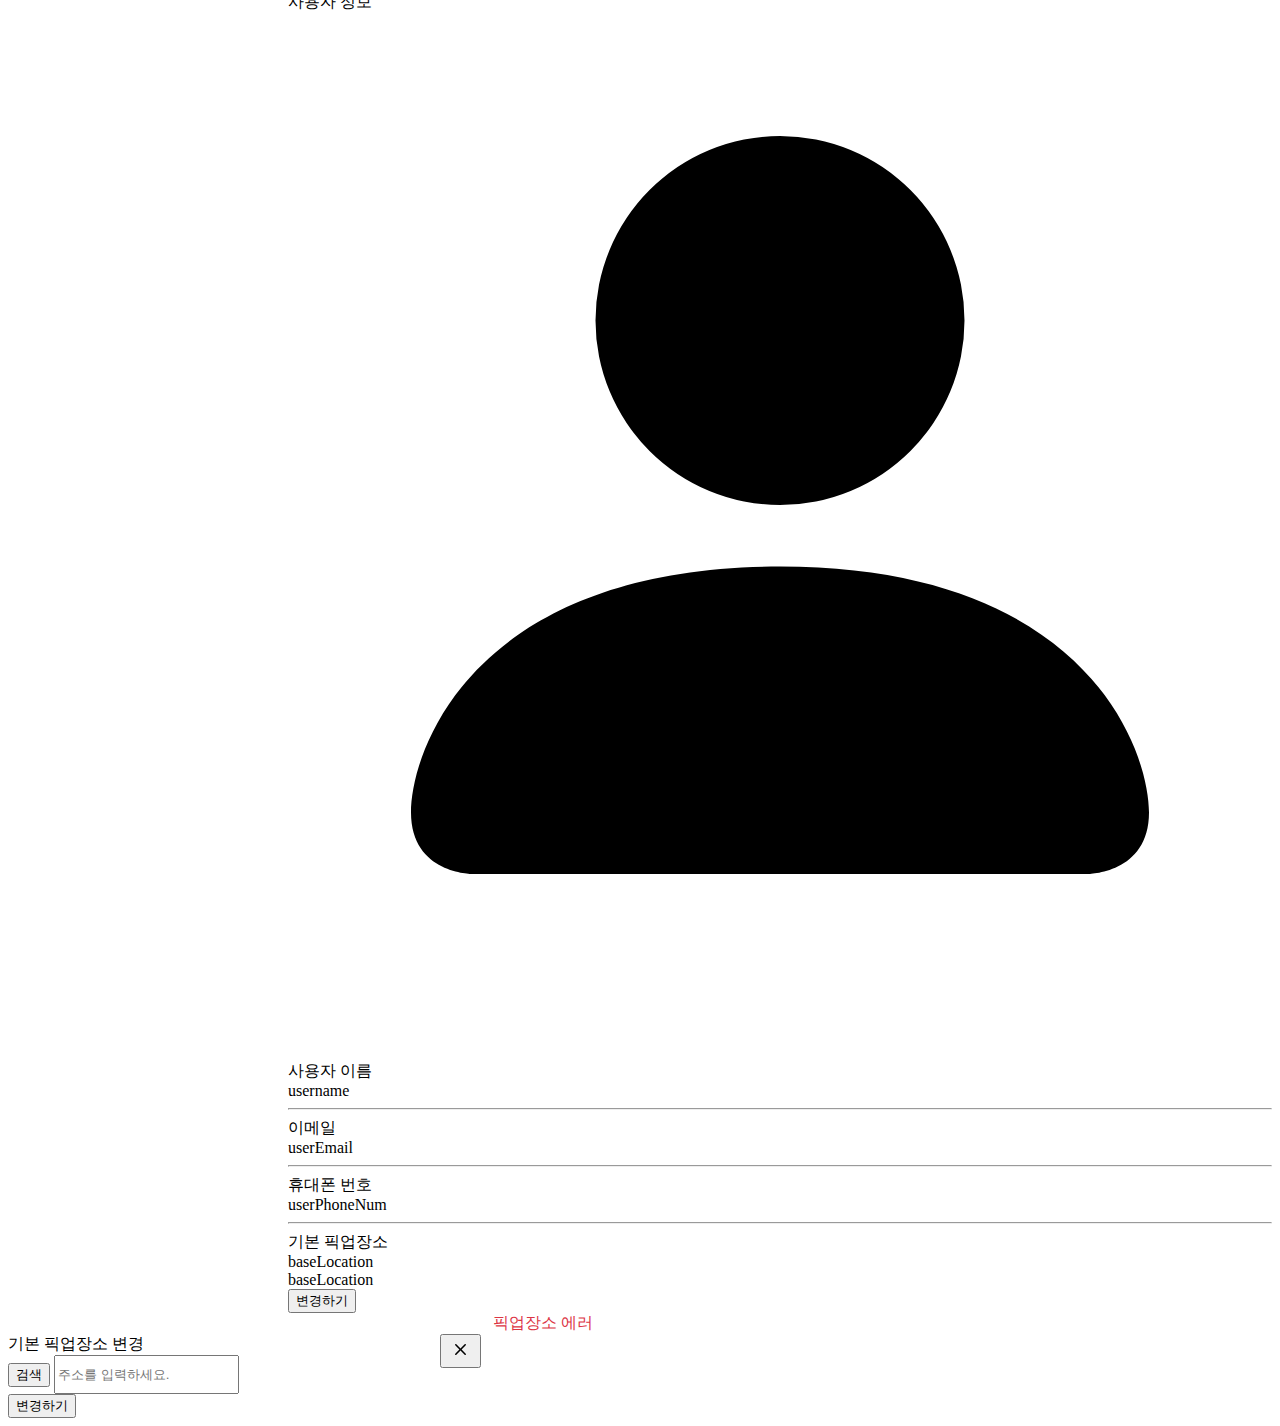
==== commit adab5003: "누락파일 등록 픽업장소 변경 시 서버에서 검증하도록 로직 추가" ====
--- a/src/main/resources/templates/account.html
+++ b/src/main/resources/templates/account.html
@@ -9,7 +9,16 @@
     <script src="/js/navJs.js"></script>
     <script src="/js/sidebarJs.js"></script>
     <script src="/js/accountJs.js"></script>
-    <style></style>
+    <style>
+        .field-error {
+            border-color: #dc3545;
+            color: #dc3545;
+        }
+        .field-success {
+            border-color: #218838;
+            color: #218838;
+        }
+    </style>
 </head>
 
 <body>
@@ -193,6 +202,9 @@
                                 <div th:if="${member.latitude == 0 and member.longitude == 0}" class="userInfoValue" th:text="없음">baseLocation</div>
                                 <div th:unless="${member.latitude == 0 and member.longitude == 0}" class="userInfoValue" th:text="${member.baseLocation}">baseLocation</div>
                                 <button type="button" class="btn btn-primary" onclick="changeBaseLocationModalToggle()">변경하기</button>
+                                <div class="field-error" th:errors="${baseLocationChangeDto.changedBaseLocation}" style="padding-left: 205px">
+                                    픽업장소 에러
+                                </div>
                             </div>
                         </div>
                     </div>
@@ -216,8 +228,7 @@
         <form th:action="@{/accountInfo/basePickupLocation}" method="post" th:object="${baseLocationChangeDto}">
             <div class="modal-body input-group has-validation">
                 <button type="button" class="input-group-text" onclick="execDaumPostcode2()">검색</button>
-                <input type="text" class="form-control" th:field="*{changedBaseLocation}" id="changedBaseLocation" placeholder="주소를 입력하세요." style="height: 2.5em">
-                <div style="color: red; display: none">식별 불가능한 주소입니다. 주소 검색 버튼을 통해 올바른 값을 입력해주세요.</div>
+                <input type="text" class="form-control" th:field="*{changedBaseLocation}" id="changedBaseLocation" th:errorclass="field-error" placeholder="주소를 입력하세요." style="height: 2.5em">
             </div>
             <div class="modal-footer">
                 <button type="submit" class="btn btn-primary">변경하기</button>
